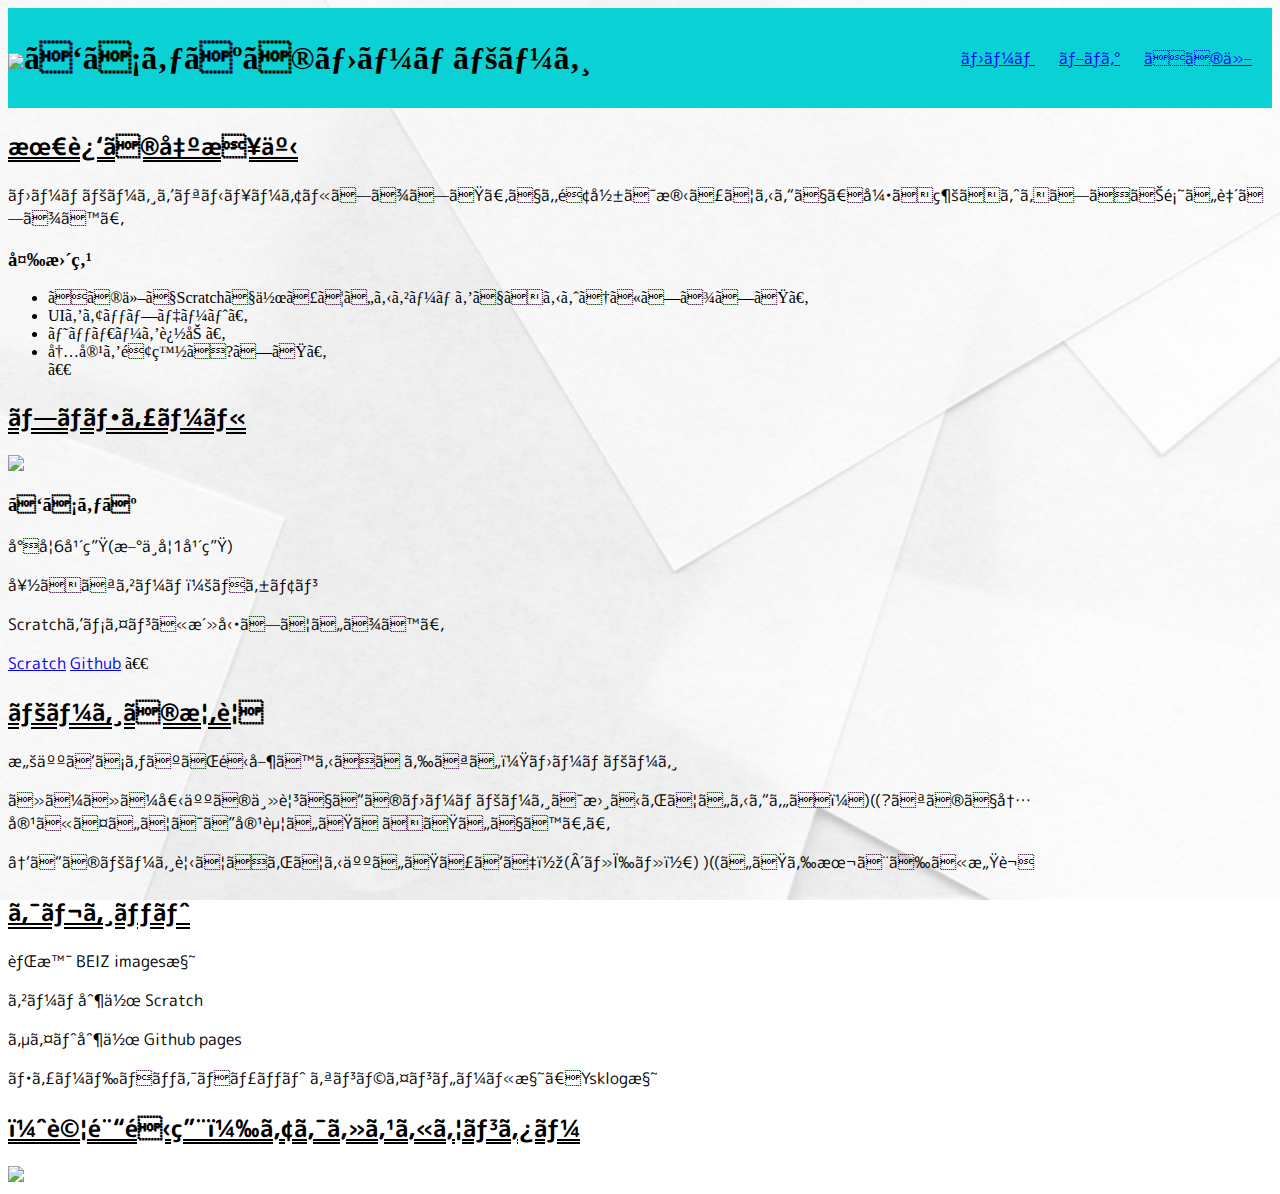
==== index.html @ 6d8fd171 "Update index.html" ====
<!DOCTYPE html>
<html>
 <head>
    <link href="style.css" rel="stylesheet" tyle="text/css">
    <meta charset="uft-8">
    <title>けちゃぺのホームページ / ホーム</title>
    <link rel="icon" href="cat.ico">
 </head>
 <body>
  <body background=“white_00021.jpg”>
  <header>
   <h1 class="title"><img src="https://cdn2.scratch.mit.edu/get_image/user/79627631_60x60.png">けちゃぺのホームページ</h1>
   <nav class="nav">
   <ui class="menu">
    <li class="menu"><a href="./index.html">ホーム</a></li>
    <li class="menu"><a href="./blog/all.html">ブログ</a></li>
    <li class="menu"><a href="./other/other.html">その他</a></li> 
   </ui>
   </nav>
  </header> 
  <h2>最近の出来事</h2>
  <p>ホームページをリニューアルしました。でも面影は残ってるんで、引き続きよろしくお願い致します。</p> 
  <h3>変更点</h3>
  <ul>
  <li>その他でScratchで作っているゲームをできるようにしました。</li>
  <li>UIをアップデート。</li>
  <li>ヘッダーを追加。</li>
  <li>内容を面白く?した。</li>
　</ul> 
  <h2>プロフィール</h2>
  <img src="https://cdn2.scratch.mit.edu/get_image/user/79627631_60x60.png">
  <h3>けちゃぺ</h3>
  <p>小学6年生(新中学1年生)</p>
  <p>好きなゲーム：ポケモン</p>
  <p>Scratchをメインに活動しています。</p>  
  <a href="https://scratch.mit.edu/users/howaitokyatto">Scratch</a>
  <a href="https://github.com/kechape">Github</a> 
　<h2>ページの概要</h2>
  <p>愚人けちゃぺが運営するくだらない？ホームページ</p>
  <p>ほぼほぼ個人の主観でこのホームページは書かれているんやぁ！)((?なので内容についてはご容赦いただきたいです。。</p>
  <p>↑このページ見てくれてる人いたっけぇ～(´・ω・｀) )((いたら本とぉに感謝</p>
  <h2>クレジット</h2>
  <p>背景 BEIZ images様</p>
  <p>ゲーム制作 Scratch</p>
  <p>サイト制作 Github pages</p>
  <p>フィードバックチャット オンラインツール様、Ysklog様</p> 
  <h2>（試験運用）アクセスカウンター</h2>
  <img src="/cgi-bin/Count.cgi?df=outlook.jp"><br>
  </body>
</html>
---- style.css ----
@import url('https://fonts.googleapis.com/css2?family=Kosugi+Maru&display=swap');
@import url('https://fonts.googleapis.com/css2?family=Kosugi+Maru&family=M+PLUS+Rounded+1c:wght@300&display=swap');
header {
  display: flex;
  width: 100%;
  height: 100px;
  background-color: rgb(9, 209, 212);
  align-items: center;
}
 
.title {
  margin-right: auto;
}
 
.menu {
  list-style: none;
  display: inline-block;
  padding: 10px;
}

h1
{
  font-family:'Kosugi Maru'
}

p 
{
  font-family: 'M PLUS Rounded 1c';
}

body
{
  background-image: url('white_00021.jpg');
  background-repeat: no-repeat;
  background-size: cover;
  background-attachment: fixed;
}

h2
{
    font-family: 'M PLUS Rounded 1c';
    text-decoration: underline;
    text-decoration: underline double black;
}

a
{
    font-family: 'M PLUS Rounded 1c';
}
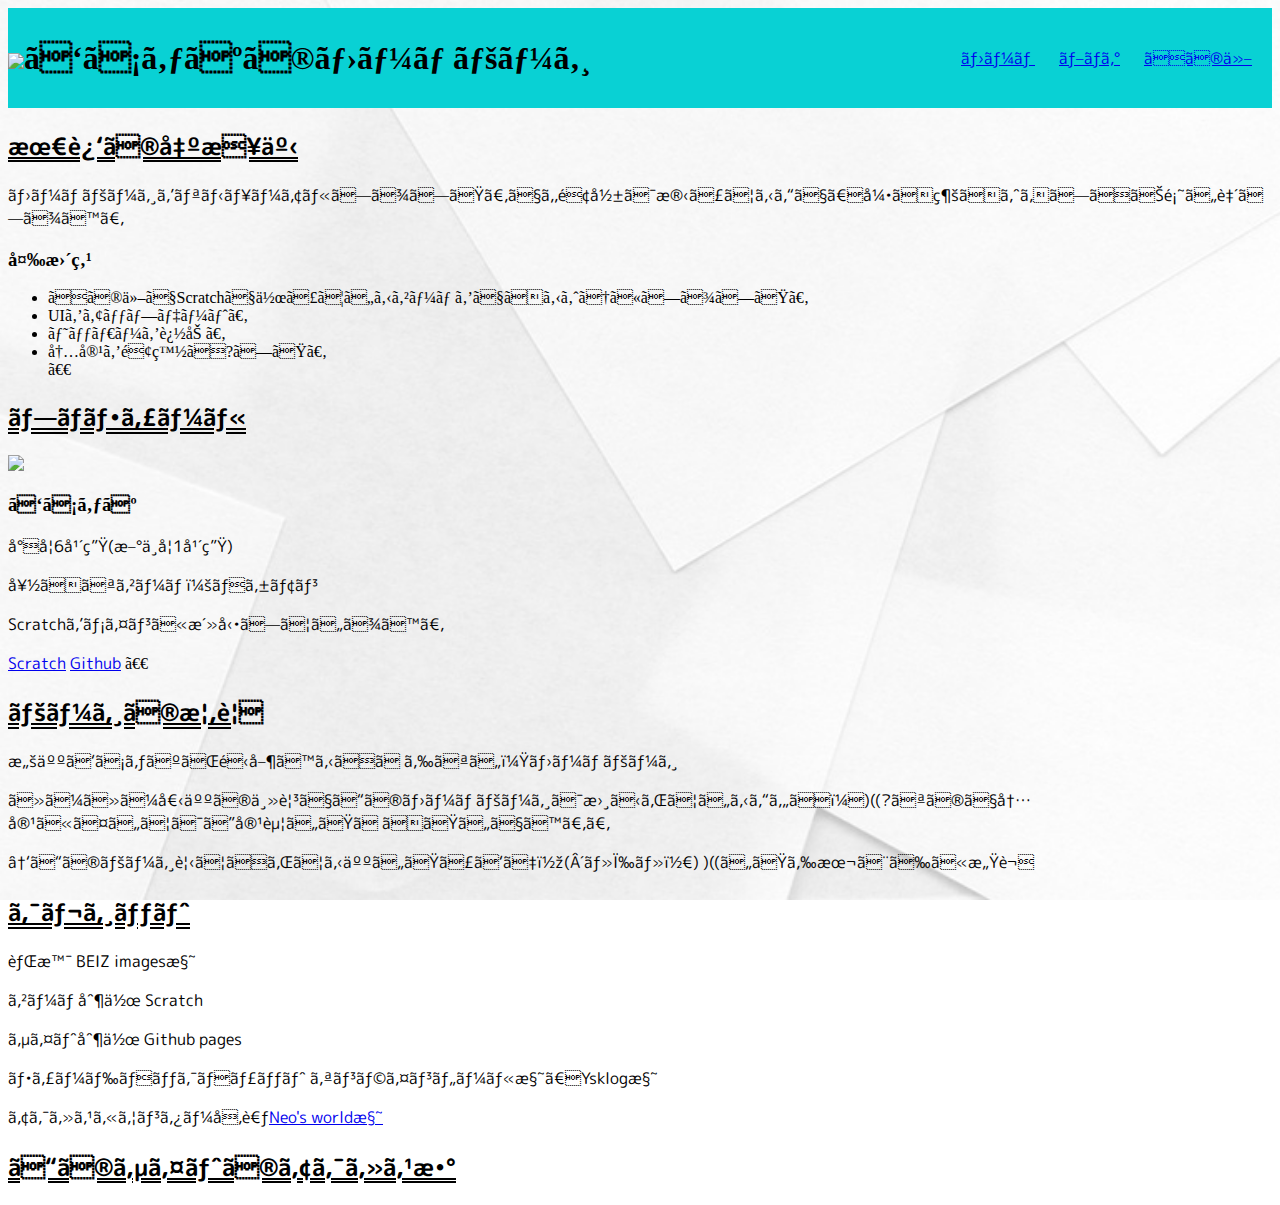
==== commit ef4c3379: "Update index.html" ====
--- a/index.html
+++ b/index.html
@@ -44,7 +44,8 @@
   <p>ゲーム制作 Scratch</p>
   <p>サイト制作 Github pages</p>
   <p>フィードバックチャット オンラインツール様、Ysklog様</p> 
-  <h2>（試験運用）アクセスカウンター</h2>
-  <img src="/cgi-bin/Count.cgi?df=outlook.jp"><br>
+  <p>アクセスカウンター参考<a href="https://neos21.net/blog/2020/08/13-01.html">Neo's world様</a></p> 
+  <h2>このサイトのアクセス数</h2>
+  
   </body>
 </html>
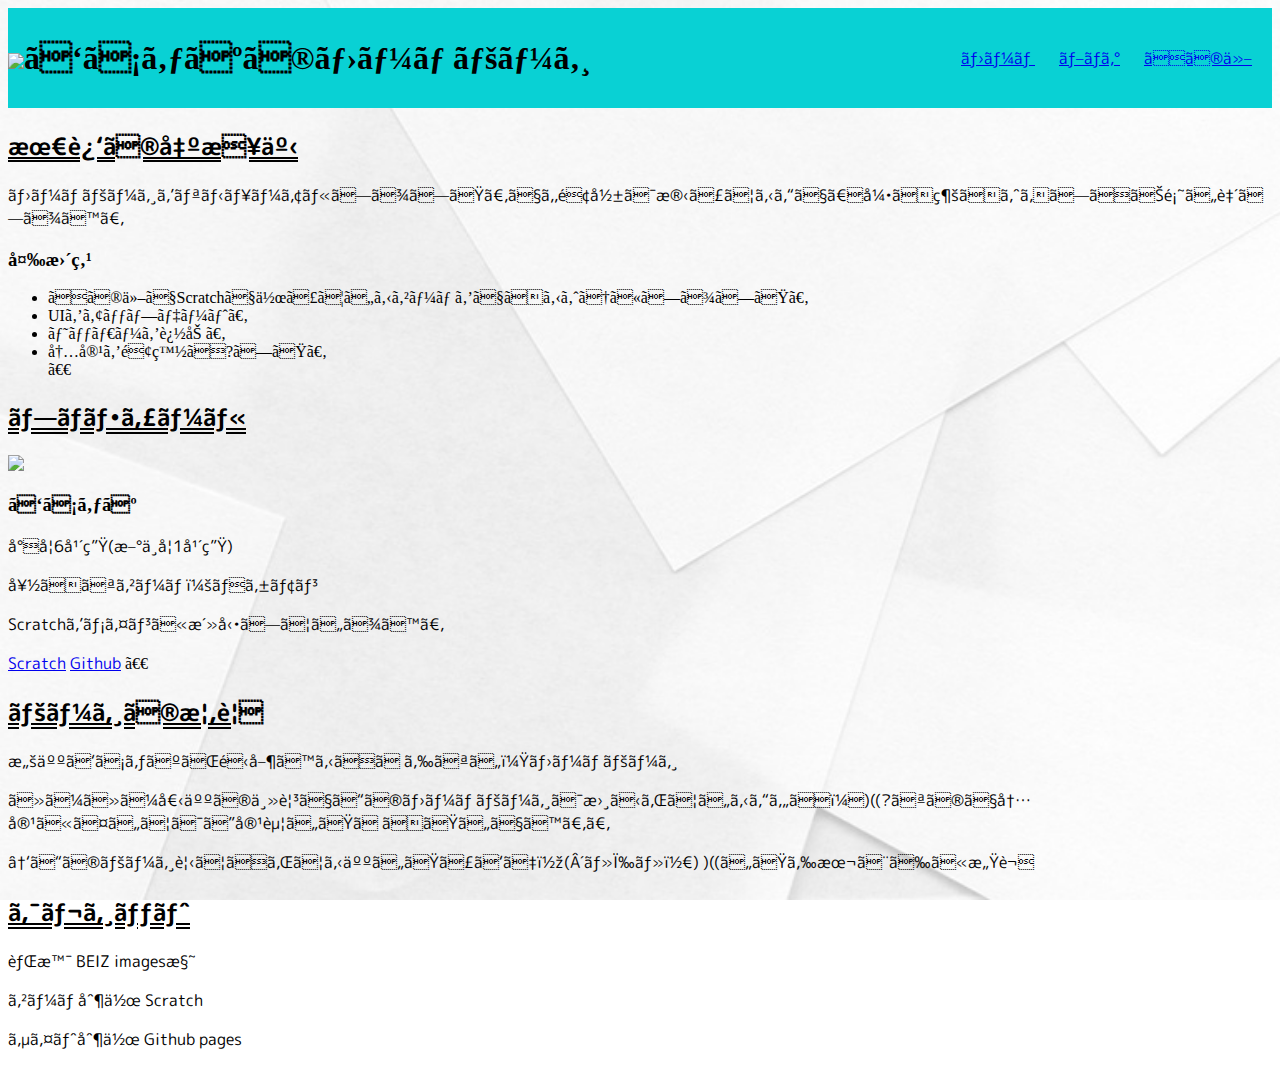
==== commit a02b57f0: "Update index.html" ====
--- a/index.html
+++ b/index.html
@@ -43,9 +43,6 @@
   <p>背景 BEIZ images様</p>
   <p>ゲーム制作 Scratch</p>
   <p>サイト制作 Github pages</p>
-  <p>フィードバックチャット オンラインツール様、Ysklog様</p> 
-  <p>アクセスカウンター参考<a href="https://neos21.net/blog/2020/08/13-01.html">Neo's world様</a></p> 
-  <h2>このサイトのアクセス数</h2>
   
   </body>
 </html>
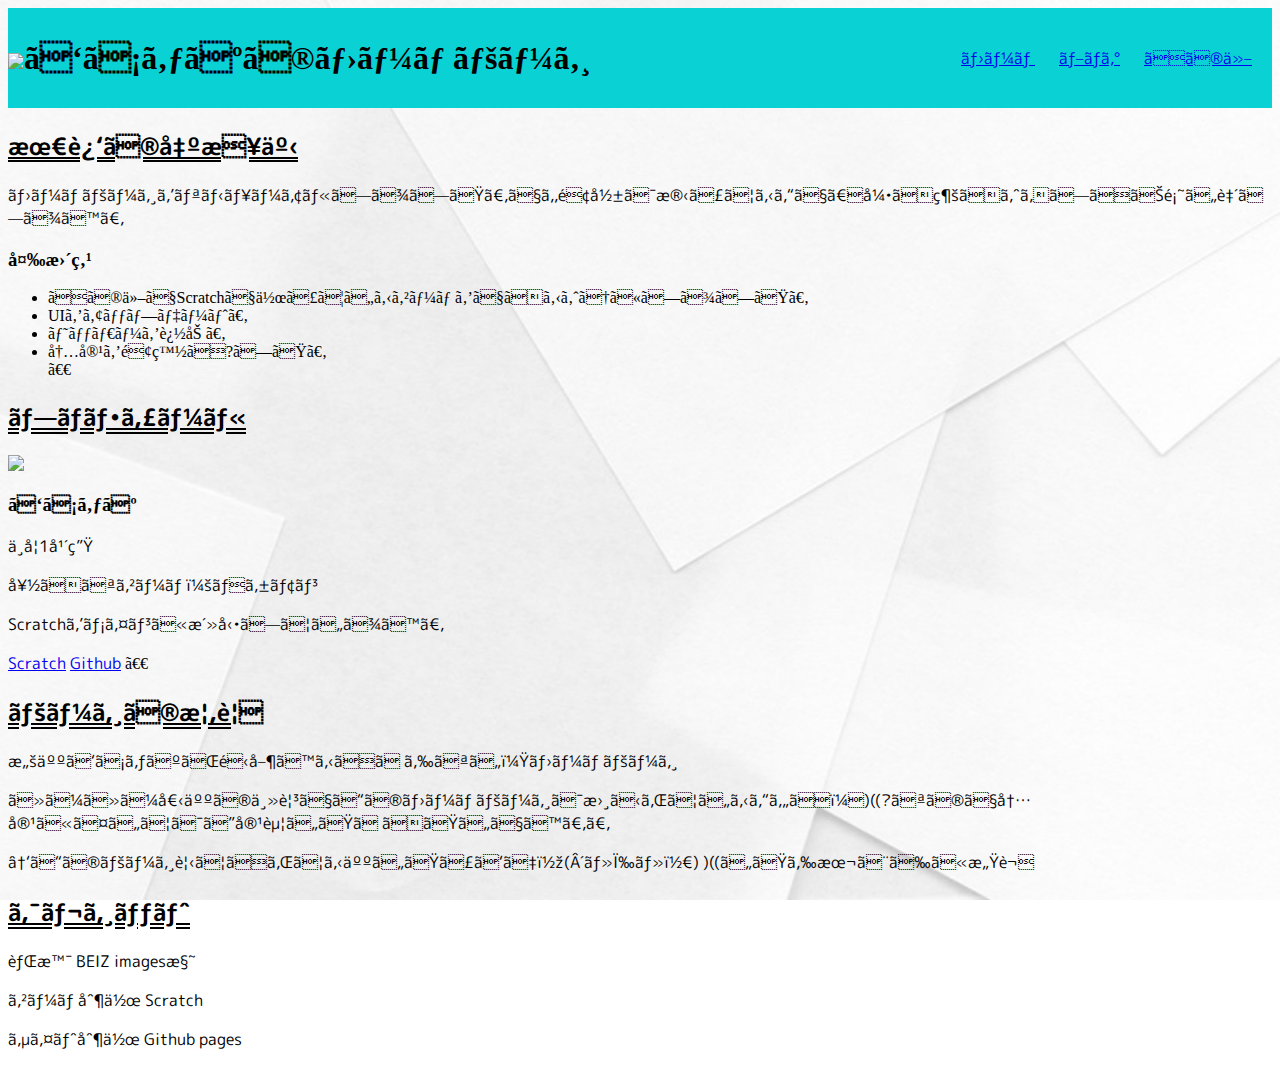
==== commit 96ad867d: "Update index.html" ====
--- a/index.html
+++ b/index.html
@@ -30,7 +30,7 @@
   <h2>プロフィール</h2>
   <img src="https://cdn2.scratch.mit.edu/get_image/user/79627631_60x60.png">
   <h3>けちゃぺ</h3>
-  <p>小学6年生(新中学1年生)</p>
+  <p>中学1年生</p>
   <p>好きなゲーム：ポケモン</p>
   <p>Scratchをメインに活動しています。</p>  
   <a href="https://scratch.mit.edu/users/howaitokyatto">Scratch</a>
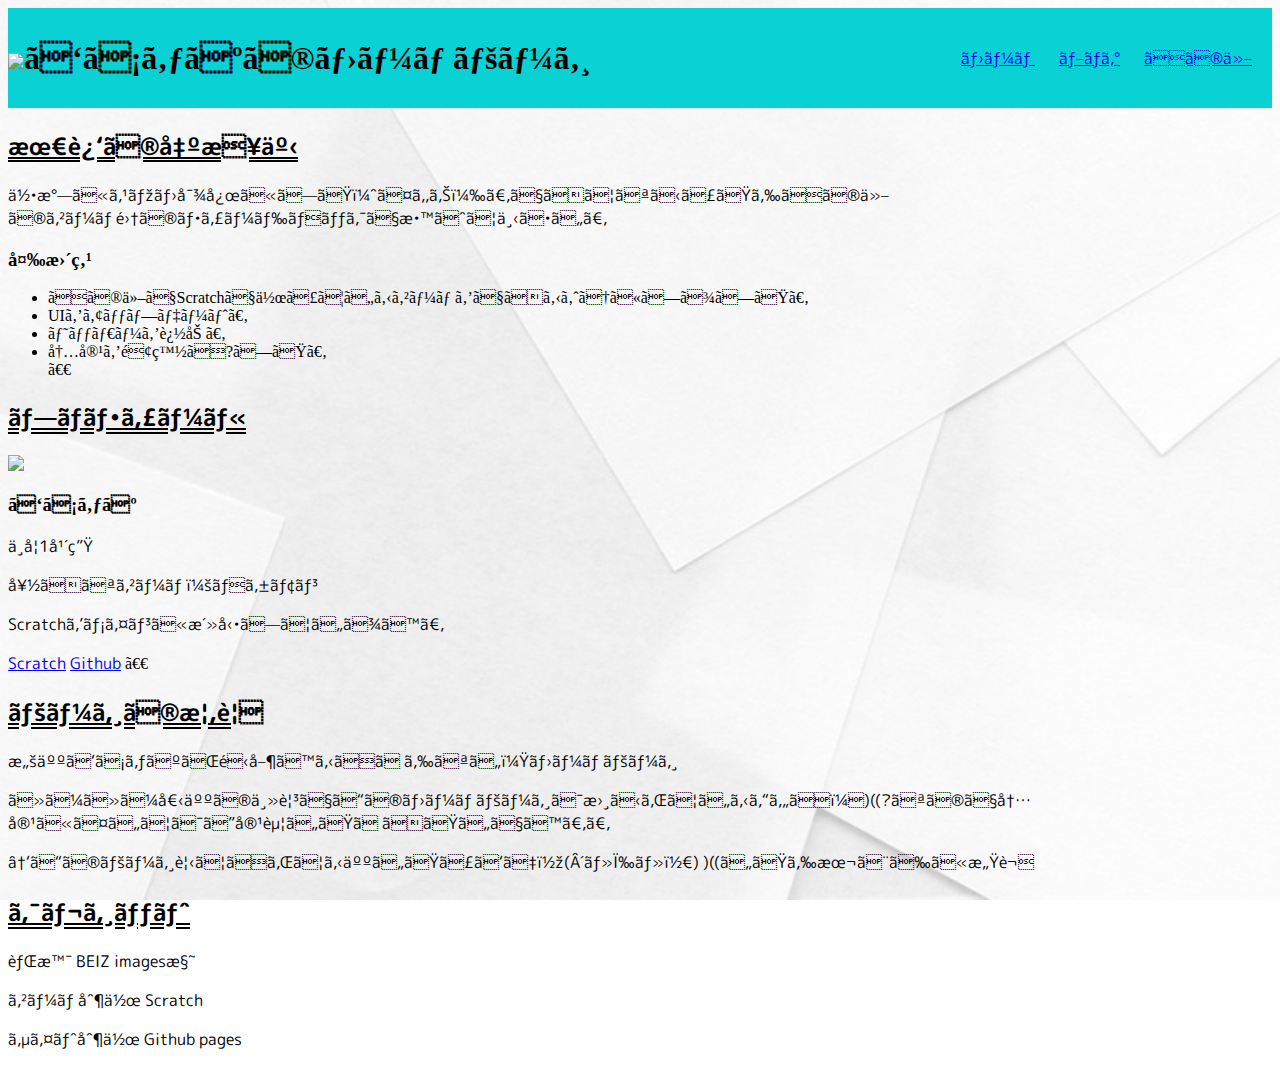
==== commit 8768d709: "Update index.html" ====
--- a/index.html
+++ b/index.html
@@ -3,6 +3,7 @@
  <head>
     <link href="style.css" rel="stylesheet" tyle="text/css">
     <meta charset="uft-8">
+    <meta name="viewport" content="width=device-width">
     <title>けちゃぺのホームページ / ホーム</title>
     <link rel="icon" href="cat.ico">
  </head>
@@ -19,7 +20,7 @@
    </nav>
   </header> 
   <h2>最近の出来事</h2>
-  <p>ホームページをリニューアルしました。でも面影は残ってるんで、引き続きよろしくお願い致します。</p> 
+  <p>何気にスマホ対応にした（つもり）。できてなかったらその他のゲーム集のフィードバックで教えて下さい。</p> 
   <h3>変更点</h3>
   <ul>
   <li>その他でScratchで作っているゲームをできるようにしました。</li>
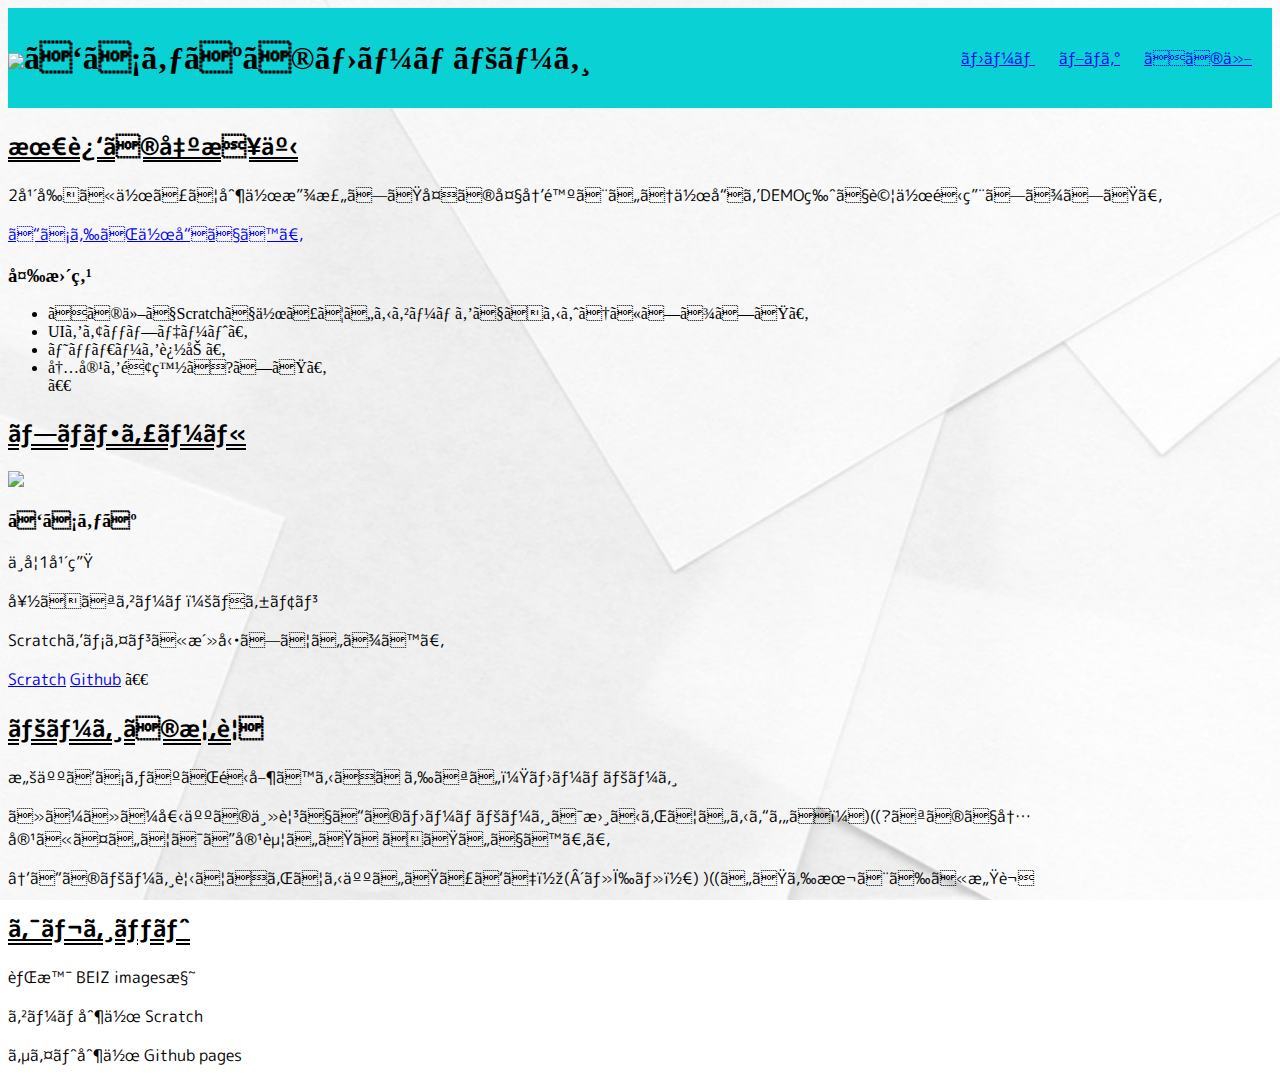
==== commit 92162877: "Update index.html" ====
--- a/index.html
+++ b/index.html
@@ -20,7 +20,9 @@
    </nav>
   </header> 
   <h2>最近の出来事</h2>
-  <p>何気にスマホ対応にした（つもり）。できてなかったらその他のゲーム集のフィードバックで教えて下さい。</p> 
+  <p>2年前に作って制作放棄した夏の大冒険という作品をDEMO版で試作運用しました。</p>
+  <a href="https://scratch.mit.edu/projects/771664423/">こちらが作品です。</a>
+   
   <h3>変更点</h3>
   <ul>
   <li>その他でScratchで作っているゲームをできるようにしました。</li>
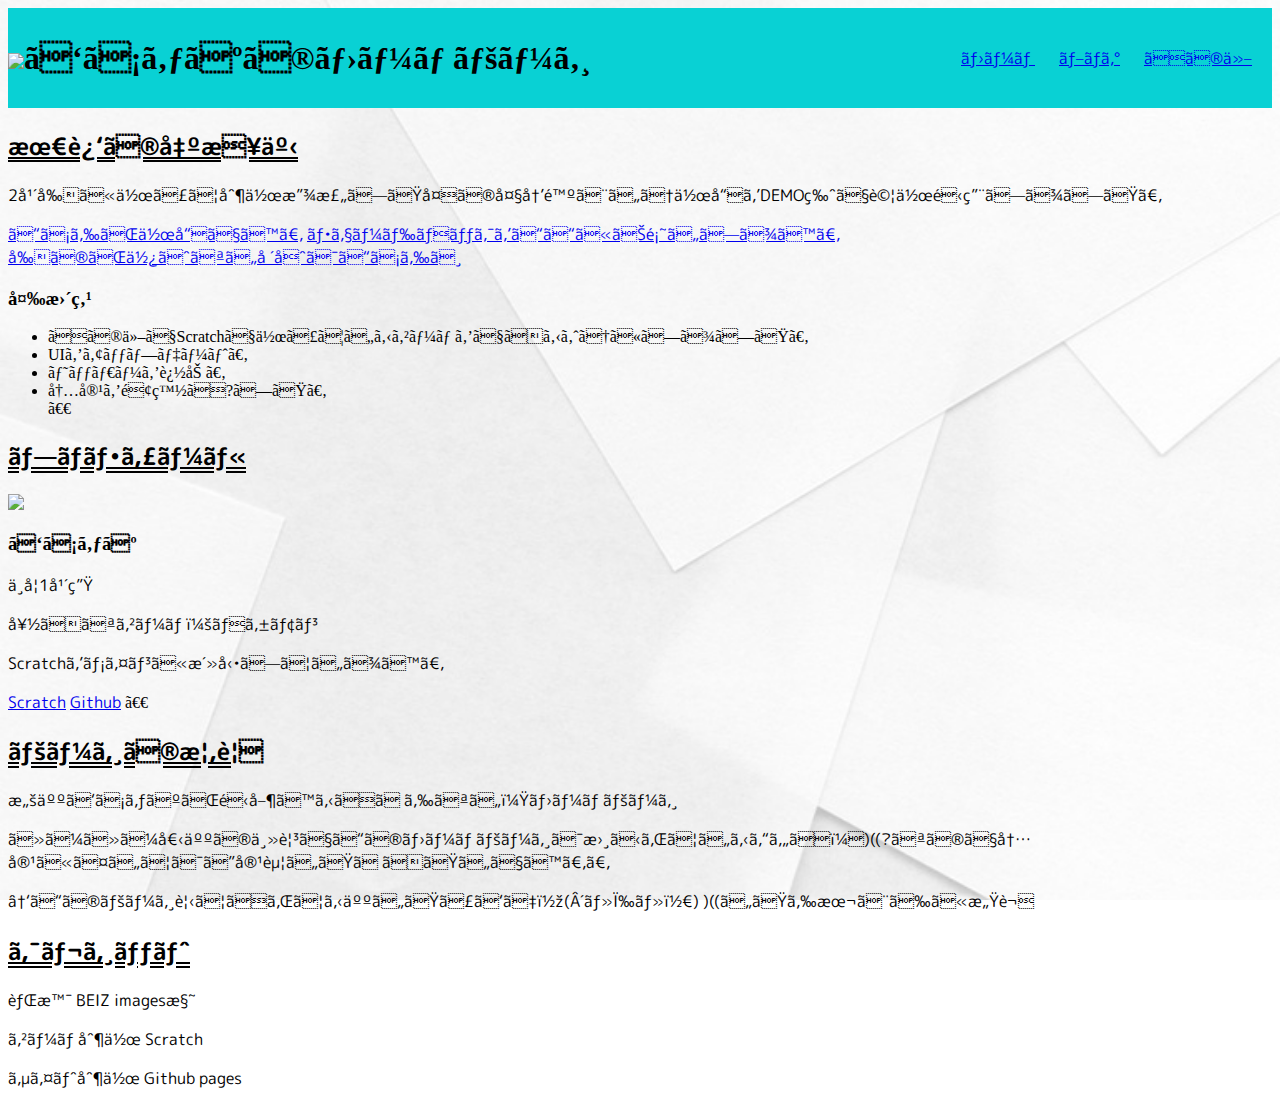
==== commit 96a663e6: "Update index.html" ====
--- a/index.html
+++ b/index.html
@@ -22,6 +22,8 @@
   <h2>最近の出来事</h2>
   <p>2年前に作って制作放棄した夏の大冒険という作品をDEMO版で試作運用しました。</p>
   <a href="https://scratch.mit.edu/projects/771664423/">こちらが作品です。</a>
+  <a href="https://chat.onl.jp/?9ZExZAw2Vp">フェードバックをここにお願いします。</a> 
+  <a href="https://chat.jpn.org/080b531bb6">前のが使えない場合はこちらへ</a> 
    
   <h3>変更点</h3>
   <ul>
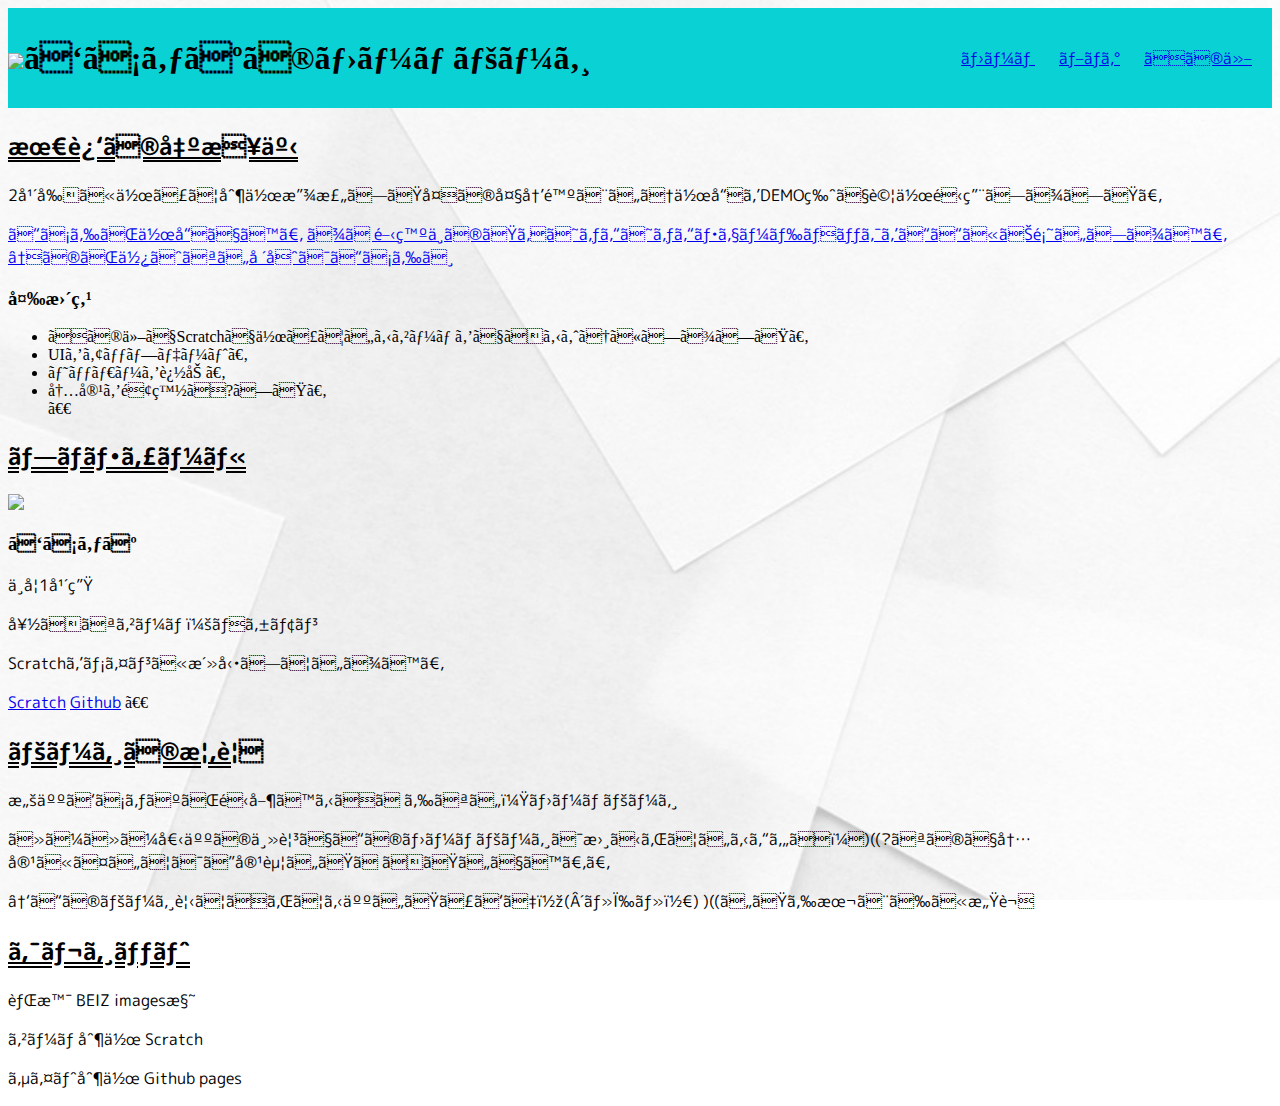
==== commit 91f891fd: "Update index.html" ====
--- a/index.html
+++ b/index.html
@@ -22,8 +22,8 @@
   <h2>最近の出来事</h2>
   <p>2年前に作って制作放棄した夏の大冒険という作品をDEMO版で試作運用しました。</p>
   <a href="https://scratch.mit.edu/projects/771664423/">こちらが作品です。</a>
-  <a href="https://chat.onl.jp/?9ZExZAw2Vp">フェードバックをここにお願いします。</a> 
-  <a href="https://chat.jpn.org/080b531bb6">前のが使えない場合はこちらへ</a> 
+  <a href="https://chat.onl.jp/?9ZExZAw2Vp">まだ開発中のためじゃんじゃんフェードバックをここにお願いします。</a> 
+  <a href="https://chat.jpn.org/080b531bb6">←のが使えない場合はこちらへ</a> 
    
   <h3>変更点</h3>
   <ul>
